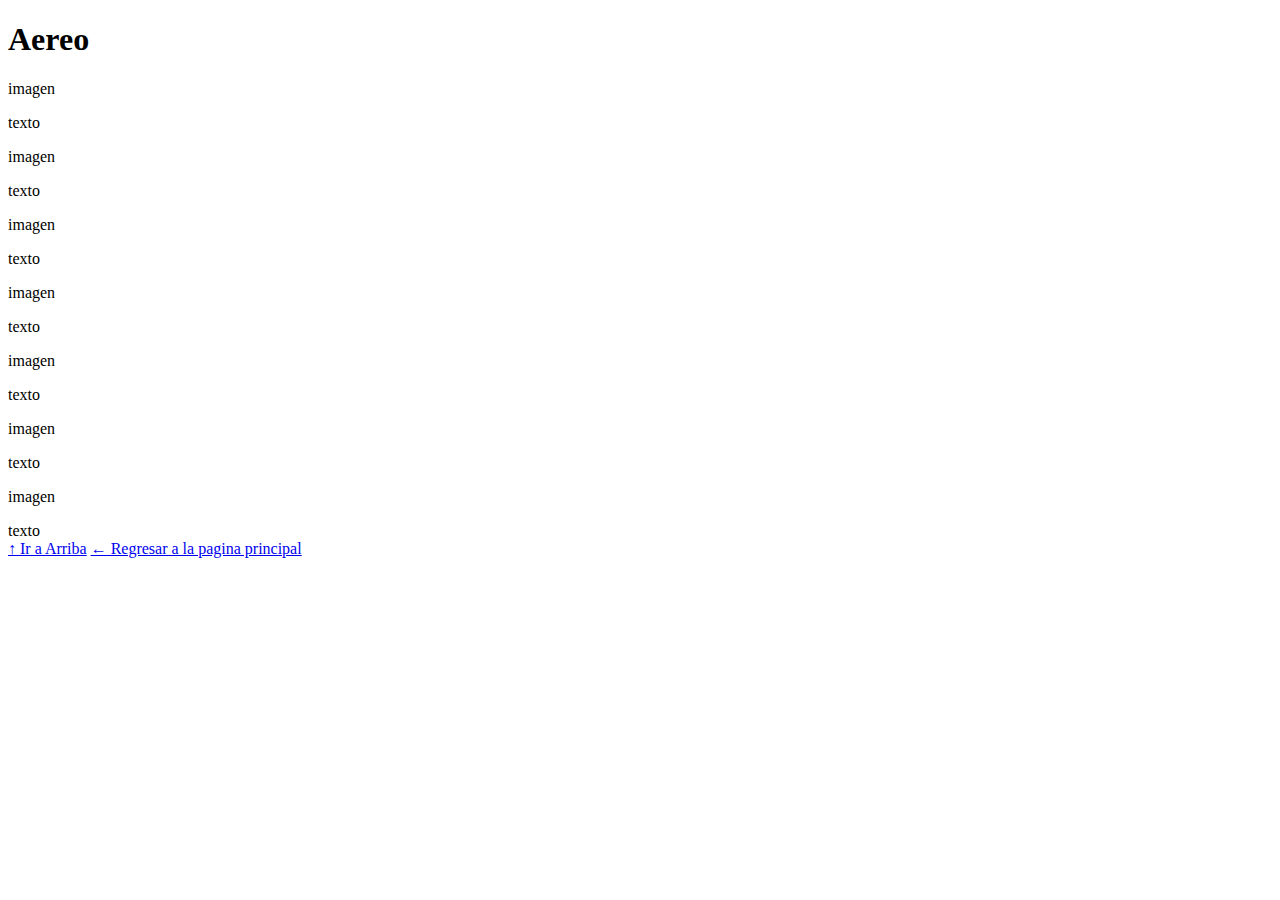
==== aereo_page.html @ f480c892 "Se agrega estructura de las paginas secundarias" ====
<!DOCTYPE html>
<html lang="en">
<head>
    <meta charset="UTF-8">
    <meta name="viewport" content="width=device-width, initial-scale=1.0">
    <title>Document</title>
</head>
<body>
    <header id="Titulo">
        <h1>Aereo</h1>
    </header>
    <main>
        <div>
            <section>
                <div>
                    <p>imagen</p>
                </div>
                <div>
                    texto
                </div>
            </section>
            <section>
                <div>
                    <p>imagen</p>
                </div>
                <div>
                    texto
                </div>
            </section>
            <section>
                <div>
                    <p>imagen</p>
                </div>
                <div>
                    texto
                </div>
            </section>
            <section>
                <div>
                    <p>imagen</p>
                </div>
                <div>
                    texto
                </div>
            </section>
            <section>
                <div>
                    <p>imagen</p>
                </div>
                <div>
                    texto
                </div>
            </section>
            <section>
                <div>
                    <p>imagen</p>
                </div>
                <div>
                    texto
                </div>
            </section>
            <section>
                <div>
                    <p>imagen</p>
                </div>
                <div>
                    texto
                </div>
            </section>
        </div>
    </main>
    <footer>
        <nav>
            <a href="#Titulo">↑ Ir a Arriba</a>
            <a href="index.html">← Regresar a la pagina principal</a>
        </nav>
    </footer>
</body>
</html>
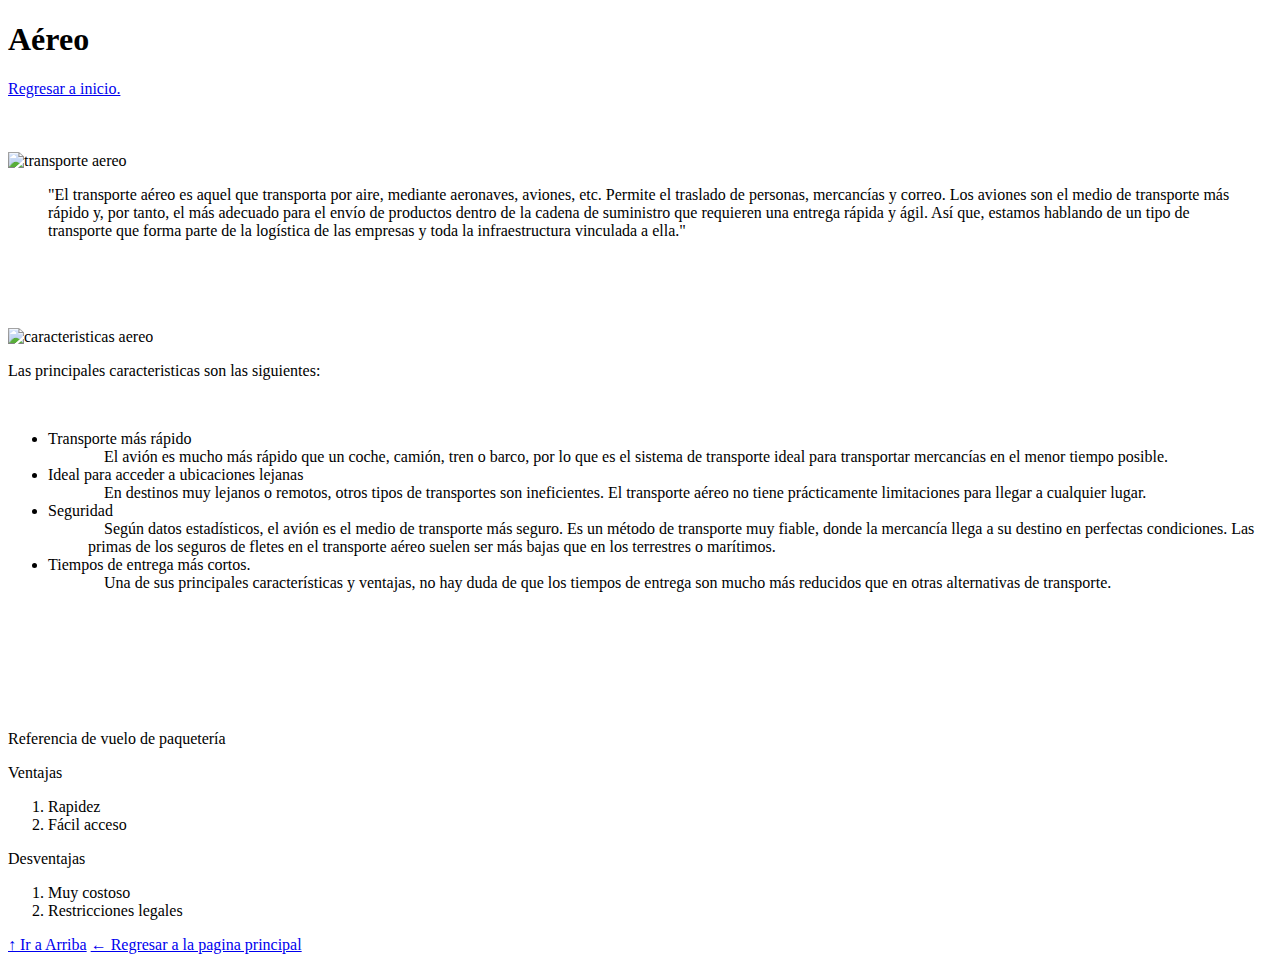
==== commit 7d170c51: "Se agrega la pagina de aereo.html y se le da diseño css" ====
--- a/aereo_page.html
+++ b/aereo_page.html
@@ -3,73 +3,82 @@
 <head>
     <meta charset="UTF-8">
     <meta name="viewport" content="width=device-width, initial-scale=1.0">
-    <title>Document</title>
+    <link rel="stylesheet" href="styles2.css">
+    <title>Aéreo</title>
 </head>
 <body>
     <header id="Titulo">
-        <h1>Aereo</h1>
+        <h1>Aéreo</h1>
+        <a href="index.html">Regresar a inicio.</a>
     </header>
+    <br><br><br>
     <main>
         <div>
-            <section>
-                <div>
-                    <p>imagen</p>
+            <section id="section1">
+                <div id="sec1div1">
+                    <img src="https://www.itaerea.es/wp-content/uploads/transporte-aereo.jpg" alt="transporte aereo">
                 </div>
-                <div>
-                    texto
+                <div id="sec1div2">
+                    <blockquote>
+                        "El transporte aéreo es aquel que transporta por aire, mediante aeronaves, aviones, etc.  Permite el traslado de personas, mercancías y correo.
+
+                        Los aviones son el medio de transporte más rápido y, por tanto, el más adecuado para el envío de productos dentro de la cadena de suministro que requieren una entrega rápida y ágil.
+                        
+                        Así que, estamos hablando de un tipo de transporte que forma parte de la logística de las empresas y toda la infraestructura vinculada a ella."
+                    </blockquote>
                 </div>
             </section>
-            <section>
-                <div>
-                    <p>imagen</p>
+            <br><br><br><br>
+            <section id="section1">
+                <div id="sec1div1">
+                    <img src="https://www.ceupe.com/images/easyblog_articles/3282/b2ap3_large_transporte-aereo-de-carga.jpg" alt="caracteristicas aereo">
+                    <img src="https://encrypted-tbn0.gstatic.com/images?q=tbn:ANd9GcRACTR43dJJBibWd3vcPUifSUHSfDrGewLRww&s" alt="">
                 </div>
-                <div>
-                    texto
+                <div id="sec1div2">
+                    <p>
+                        Las principales caracteristicas son las siguientes:
+                    </p><br>
+                    <ul>
+                        <li>Transporte más rápido</dt>
+                            <dd id="info_caracteristicas">&nbsp;&nbsp;&nbsp;&nbsp;El avión es mucho más rápido que un coche, camión, tren o barco, por lo que es el sistema de transporte ideal para transportar mercancías en el menor tiempo posible.</dd>
+
+                        <li>Ideal para acceder a ubicaciones lejanas</dt>
+                            <dd id="info_caracteristicas">&nbsp;&nbsp;&nbsp;&nbsp;En destinos muy lejanos o remotos, otros tipos de transportes son ineficientes. El transporte aéreo no tiene prácticamente limitaciones para llegar a cualquier lugar.</dd>
+
+                        <li>Seguridad</dt>
+                            <dd id="info_caracteristicas">&nbsp;&nbsp;&nbsp;&nbsp;Según datos estadísticos, el avión es el medio de transporte más seguro. Es un método de transporte muy fiable, donde la mercancía llega a su destino en perfectas condiciones. Las primas de los seguros de fletes en el transporte aéreo suelen ser más bajas que en los terrestres o marítimos.</dd>
+
+                        <li>Tiempos de entrega más cortos.</dt>
+                            <dd id="info_caracteristicas">&nbsp;&nbsp;&nbsp;&nbsp;Una de sus principales características y ventajas, no hay duda de que los tiempos de entrega son mucho más reducidos que en otras alternativas de transporte.</dd>
+                    </ul>
                 </div>
             </section>
-            <section>
-                <div>
-                    <p>imagen</p>
+            <br><br><br><br>
+
+            <section id="sec3">
+                <div id="sec3div1">
+                    <figure>
+                        <img src="https://maritimasureste.com/wp-content/uploads/2021/04/Servicio-de-Transporte-Aereo-de-Mercancias.jpg" alt=""> 
+                    </figure>
+                    <figcaption>Referencia de vuelo de paquetería</figcaption>
                 </div>
-                <div>
-                    texto
+                <div id="sec3div2">
+                    <p>Ventajas</p>
+                    <ol>
+                        <li>Rapidez</li>
+                        <li>Fácil acceso</li>
+                    </ol>
+                    <p>Desventajas</p>
+                    <ol>
+                        <li>Muy costoso</li>
+                        <li>Restricciones legales</li>
+                    </ol>
                 </div>
             </section>
-            <section>
-                <div>
-                    <p>imagen</p>
-                </div>
-                <div>
-                    texto
-                </div>
-            </section>
-            <section>
-                <div>
-                    <p>imagen</p>
-                </div>
-                <div>
-                    texto
-                </div>
-            </section>
-            <section>
-                <div>
-                    <p>imagen</p>
-                </div>
-                <div>
-                    texto
-                </div>
-            </section>
-            <section>
-                <div>
-                    <p>imagen</p>
-                </div>
-                <div>
-                    texto
-                </div>
-            </section>
+
         </div>
     </main>
-    <footer>
+    <footer class="footer_aereo">
         <nav>
             <a href="#Titulo">↑ Ir a Arriba</a>
             <a href="index.html">← Regresar a la pagina principal</a>
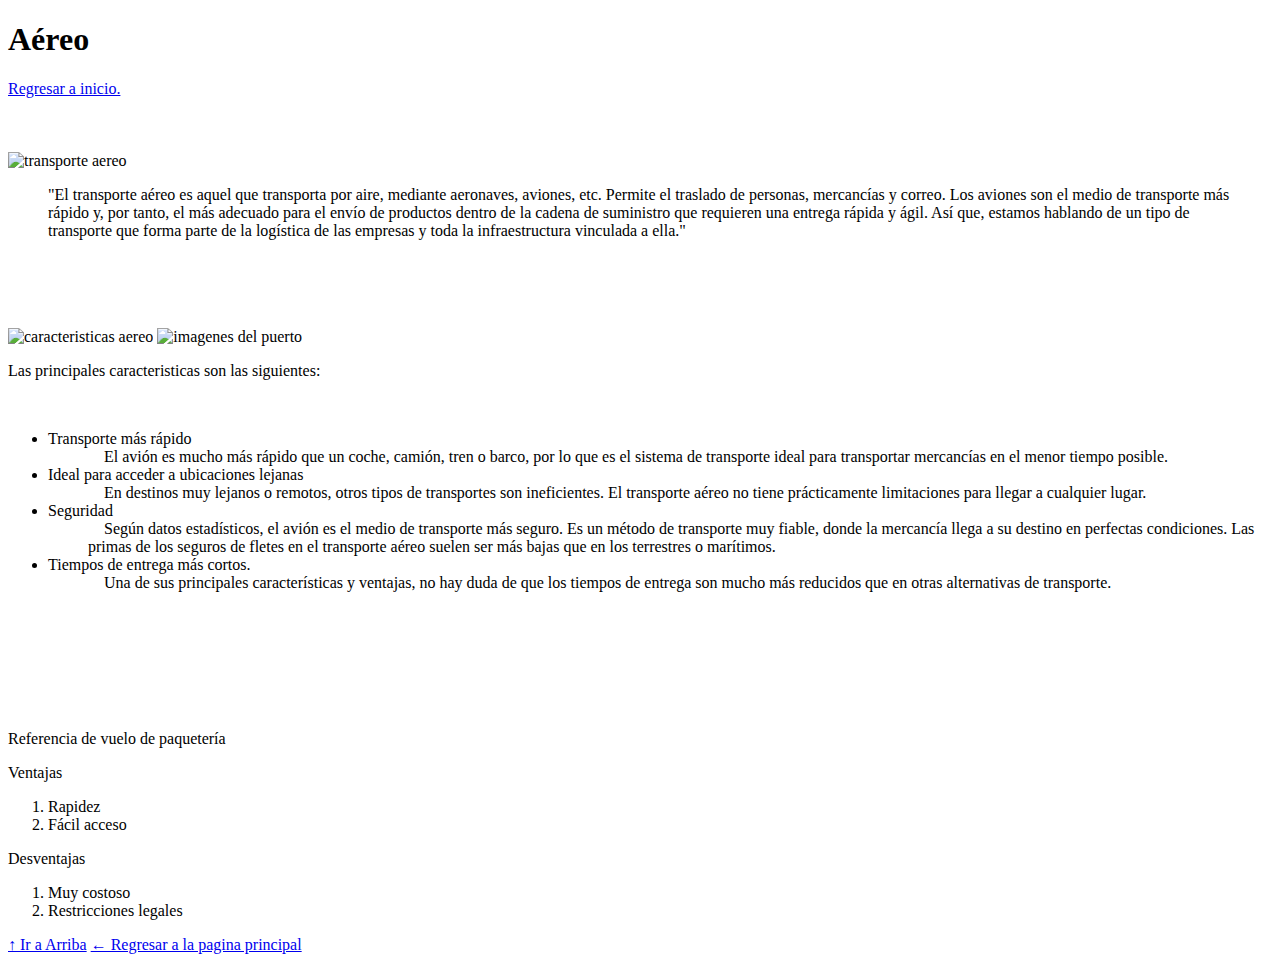
==== commit 48c1b075: "Se modifica informacion de paginas secundarias y se agrega diseño" ====
--- a/aereo_page.html
+++ b/aereo_page.html
@@ -16,7 +16,7 @@
         <div>
             <section id="section1">
                 <div id="sec1div1">
-                    <img src="https://www.itaerea.es/wp-content/uploads/transporte-aereo.jpg" alt="transporte aereo">
+                    <img src="https://www.itaerea.es/wp-content/uploads/transporte-aereo.jpg" alt="transporte aereo" id="img">
                 </div>
                 <div id="sec1div2">
                     <blockquote>
@@ -31,8 +31,8 @@
             <br><br><br><br>
             <section id="section1">
                 <div id="sec1div1">
-                    <img src="https://www.ceupe.com/images/easyblog_articles/3282/b2ap3_large_transporte-aereo-de-carga.jpg" alt="caracteristicas aereo">
-                    <img src="https://encrypted-tbn0.gstatic.com/images?q=tbn:ANd9GcRACTR43dJJBibWd3vcPUifSUHSfDrGewLRww&s" alt="">
+                    <img src="https://www.ceupe.com/images/easyblog_articles/3282/b2ap3_large_transporte-aereo-de-carga.jpg" alt="caracteristicas aereo" id="img">
+                    <img src="https://encrypted-tbn0.gstatic.com/images?q=tbn:ANd9GcRACTR43dJJBibWd3vcPUifSUHSfDrGewLRww&s" alt="imagenes del puerto" id="img">
                 </div>
                 <div id="sec1div2">
                     <p>
@@ -58,7 +58,7 @@
             <section id="sec3">
                 <div id="sec3div1">
                     <figure>
-                        <img src="https://maritimasureste.com/wp-content/uploads/2021/04/Servicio-de-Transporte-Aereo-de-Mercancias.jpg" alt=""> 
+                        <img src="https://maritimasureste.com/wp-content/uploads/2021/04/Servicio-de-Transporte-Aereo-de-Mercancias.jpg" alt="" id="img"> 
                     </figure>
                     <figcaption>Referencia de vuelo de paquetería</figcaption>
                 </div>
